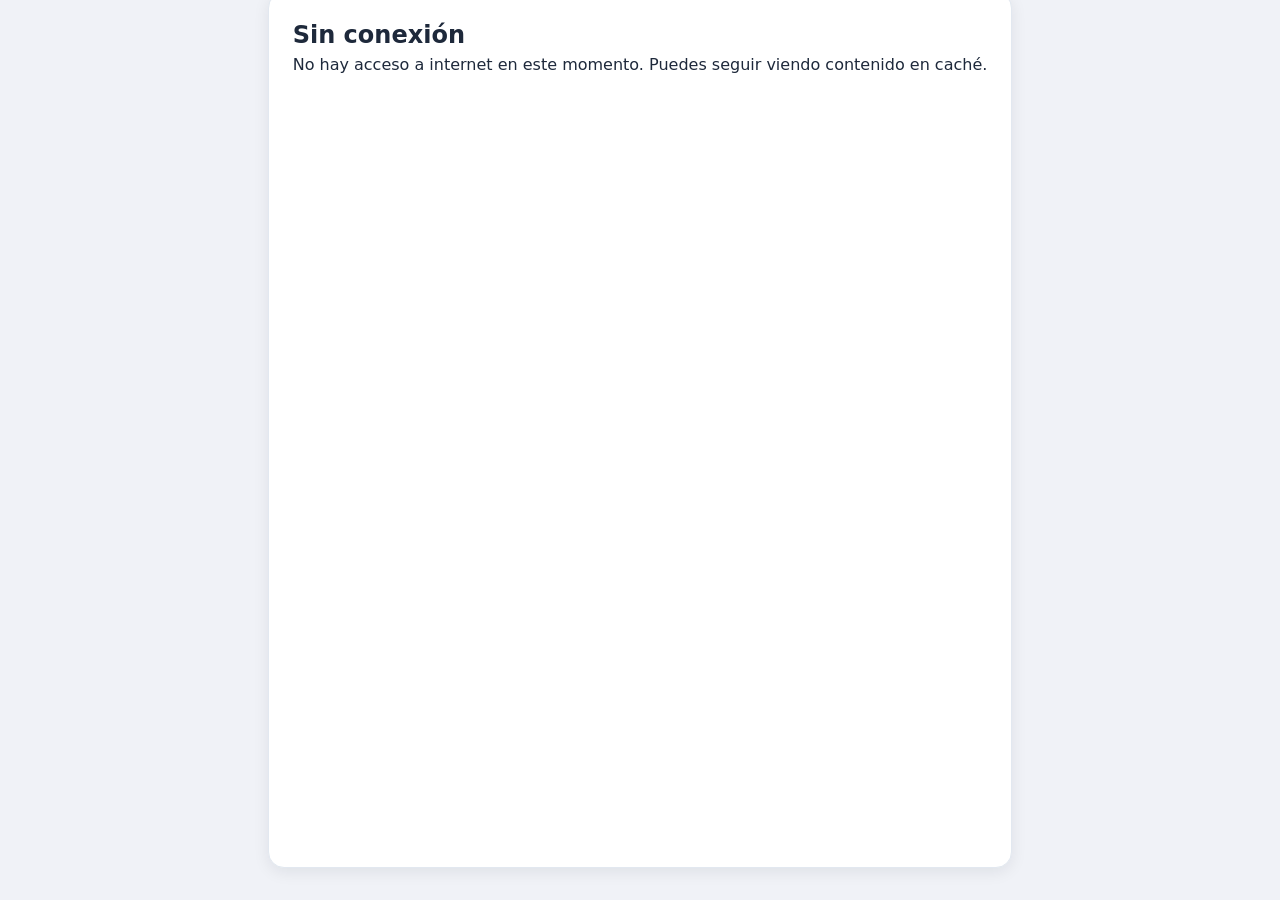
==== src/pages/offline.html @ c2a9e34a "primner commit" ====
<!doctype html>
<html lang="es">
  <head>
    <meta charset="UTF-8" />
    <meta name="viewport" content="width=device-width, initial-scale=1.0" />
    <title>Sin conexión</title>
    <link rel="stylesheet" href="../css/styles.css" />
  </head>
  <body>
    <main class="container">
      <section class="card">
        <h1>Sin conexión</h1>
        <p>No hay acceso a internet en este momento. Puedes seguir viendo contenido en caché.</p>
      </section>
    </main>
  </body>
</html>
---- src/css/styles.css ----
/* ===== Reset & Base ===== */
:root {
  color-scheme: light;
  --primary: #6366f1;
  --primary-dark: #4f46e5;
  --primary-light: #a5b4fc;
  --accent: #06b6d4;
  --bg: #f0f2f7;
  --surface: #ffffff;
  --text: #1e293b;
  --text-muted: #64748b;
  --border: #e2e8f0;
  --success: #10b981;
  --danger: #ef4444;
  --warning: #f59e0b;
  --radius: 1rem;
  --shadow-sm: 0 1px 3px rgba(15, 23, 42, 0.06);
  --shadow-md: 0 4px 16px rgba(15, 23, 42, 0.08);
  --shadow-lg: 0 8px 30px rgba(15, 23, 42, 0.12);
  --transition: 0.2s ease;
  font-family: "Inter", system-ui, -apple-system, BlinkMacSystemFont, "Segoe UI", sans-serif;
  line-height: 1.5;
}

*,
*::before,
*::after {
  box-sizing: border-box;
  margin: 0;
  padding: 0;
}

body {
  background: var(--bg);
  color: var(--text);
  min-height: 100vh;
  display: flex;
  flex-direction: column;
}

/* ===== Header ===== */
.app-header {
  background: linear-gradient(135deg, var(--primary) 0%, #818cf8 50%, var(--accent) 100%);
  color: #ffffff;
  padding: 2rem 1.5rem 2.5rem;
  position: relative;
  overflow: hidden;
}

.app-header::after {
  content: "";
  position: absolute;
  bottom: -1px;
  left: 0;
  right: 0;
  height: 30px;
  background: var(--bg);
  border-radius: 50% 50% 0 0 / 100% 100% 0 0;
}

.header-content {
  max-width: 1080px;
  margin: 0 auto;
  display: flex;
  align-items: center;
  justify-content: space-between;
  flex-wrap: wrap;
  gap: 1rem;
}

.header-text h1 {
  font-size: 1.75rem;
  font-weight: 800;
  letter-spacing: -0.02em;
}

.header-text p {
  margin-top: 0.25rem;
  opacity: 0.9;
  font-size: 0.95rem;
}

.badge {
  display: inline-flex;
  align-items: center;
  gap: 0.3rem;
  padding: 0.4rem 1rem;
  border-radius: 999px;
  background: rgba(255, 255, 255, 0.2);
  backdrop-filter: blur(8px);
  font-size: 0.85rem;
  font-weight: 600;
  white-space: nowrap;
}

/* ===== Layout ===== */
.container {
  max-width: 1080px;
  margin: -0.5rem auto 2rem;
  padding: 0 1.25rem;
  display: grid;
  gap: 1.25rem;
  flex: 1;
}

.forms-row {
  display: grid;
  grid-template-columns: 1fr 1fr;
  gap: 1.25rem;
}

@media (max-width: 768px) {
  .forms-row {
    grid-template-columns: 1fr;
  }
}

/* ===== Cards ===== */
.card {
  background: var(--surface);
  border-radius: var(--radius);
  box-shadow: var(--shadow-md);
  padding: 1.5rem;
  border: 1px solid var(--border);
  transition: box-shadow var(--transition);
}

.card:hover {
  box-shadow: var(--shadow-lg);
}

.card-header {
  display: flex;
  align-items: center;
  gap: 0.6rem;
  margin-bottom: 1.25rem;
}

.card-icon {
  font-size: 1.4rem;
  width: 2.4rem;
  height: 2.4rem;
  display: flex;
  align-items: center;
  justify-content: center;
  border-radius: 0.6rem;
  background: linear-gradient(135deg, #eef2ff, #e0e7ff);
  flex-shrink: 0;
}

.card-header h2 {
  font-size: 1.15rem;
  font-weight: 700;
  color: var(--text);
  letter-spacing: -0.01em;
}

/* ===== Forms ===== */
.grid-form {
  display: grid;
  gap: 1rem;
  grid-template-columns: repeat(auto-fit, minmax(180px, 1fr));
}

label {
  display: grid;
  gap: 0.35rem;
}

.label-text {
  font-weight: 600;
  font-size: 0.85rem;
  color: var(--text-muted);
  text-transform: uppercase;
  letter-spacing: 0.04em;
}

input,
select {
  padding: 0.65rem 0.85rem;
  border: 2px solid var(--border);
  border-radius: 0.6rem;
  font: inherit;
  font-size: 0.95rem;
  background: #f8fafc;
  color: var(--text);
  transition: border-color var(--transition), box-shadow var(--transition), background var(--transition);
}

input:focus,
select:focus {
  outline: none;
  border-color: var(--primary);
  box-shadow: 0 0 0 3px rgba(99, 102, 241, 0.15);
  background: var(--surface);
}

input::placeholder {
  color: #94a3b8;
}

button {
  align-self: end;
  padding: 0.7rem 1.25rem;
  border: 0;
  border-radius: 0.6rem;
  font: inherit;
  font-size: 0.95rem;
  font-weight: 600;
  background: linear-gradient(135deg, var(--primary), var(--primary-dark));
  color: #fff;
  cursor: pointer;
  transition: transform var(--transition), box-shadow var(--transition), opacity var(--transition);
  box-shadow: 0 2px 8px rgba(99, 102, 241, 0.3);
}

button:hover {
  transform: translateY(-1px);
  box-shadow: 0 4px 14px rgba(99, 102, 241, 0.4);
}

button:active {
  transform: translateY(0);
}

/* ===== Month Selector ===== */
.month-selector {
  max-width: 280px;
  margin-bottom: 0.5rem;
}

/* ===== Summary Grid ===== */
.summary-grid {
  margin: 1.25rem 0;
  display: grid;
  gap: 1rem;
  grid-template-columns: repeat(auto-fit, minmax(180px, 1fr));
}

.summary-card {
  border-radius: 0.75rem;
  padding: 1.2rem;
  position: relative;
  overflow: hidden;
  transition: transform var(--transition);
}

.summary-card:hover {
  transform: translateY(-2px);
}

.summary-card--budget {
  background: linear-gradient(135deg, #eef2ff 0%, #e0e7ff 100%);
  border-left: 4px solid var(--primary);
}

.summary-card--expense {
  background: linear-gradient(135deg, #fef2f2 0%, #fee2e2 100%);
  border-left: 4px solid var(--danger);
}

.summary-card--balance {
  background: linear-gradient(135deg, #ecfdf5 0%, #d1fae5 100%);
  border-left: 4px solid var(--success);
}

.summary-icon {
  font-size: 1.2rem;
  display: block;
  margin-bottom: 0.4rem;
}

.summary-card h3 {
  font-size: 0.8rem;
  font-weight: 600;
  color: var(--text-muted);
  text-transform: uppercase;
  letter-spacing: 0.05em;
}

.summary-card p {
  margin-top: 0.35rem;
  font-size: 1.3rem;
  font-weight: 800;
  color: var(--text);
  letter-spacing: -0.02em;
}

/* ===== Canvas / Chart ===== */
canvas {
  max-width: 100%;
  border: 2px solid var(--border);
  border-radius: 0.75rem;
  background: var(--surface);
}

/* ===== Table ===== */
.table-wrap {
  overflow-x: auto;
  border-radius: 0.75rem;
  border: 1px solid var(--border);
}

table {
  width: 100%;
  border-collapse: collapse;
}

thead {
  background: linear-gradient(135deg, #f8fafc, #f1f5f9);
}

th {
  text-align: left;
  padding: 0.85rem 1rem;
  font-size: 0.8rem;
  font-weight: 700;
  color: var(--text-muted);
  text-transform: uppercase;
  letter-spacing: 0.05em;
  border-bottom: 2px solid var(--border);
}

td {
  text-align: left;
  padding: 0.75rem 1rem;
  border-bottom: 1px solid #f1f5f9;
  font-size: 0.95rem;
}

tbody tr {
  transition: background var(--transition);
}

tbody tr:hover {
  background: #f8fafc;
}

tbody tr:last-child td {
  border-bottom: none;
}

/* ===== Message ===== */
.message {
  min-height: 1.5rem;
  font-weight: 600;
  font-size: 0.9rem;
  padding: 0.25rem 0;
  color: #b91c1c;
  text-align: center;
}

/* ===== Footer ===== */
.app-footer {
  background: var(--text);
  color: var(--text-muted);
  text-align: center;
  padding: 1.25rem 1rem;
  font-size: 0.85rem;
}

.app-footer p {
  opacity: 0.6;
}

/* ===== Responsive ===== */
@media (max-width: 480px) {
  .app-header {
    padding: 1.5rem 1rem 2rem;
  }

  .header-text h1 {
    font-size: 1.35rem;
  }

  .card {
    padding: 1.1rem;
  }

  .summary-card p {
    font-size: 1.1rem;
  }
}

/* ===== Animations ===== */
@keyframes fadeIn {
  from { opacity: 0; transform: translateY(8px); }
  to { opacity: 1; transform: translateY(0); }
}

.card {
  animation: fadeIn 0.4s ease both;
}

.card:nth-child(2) { animation-delay: 0.05s; }
.card:nth-child(3) { animation-delay: 0.1s; }
.card:nth-child(4) { animation-delay: 0.15s; }
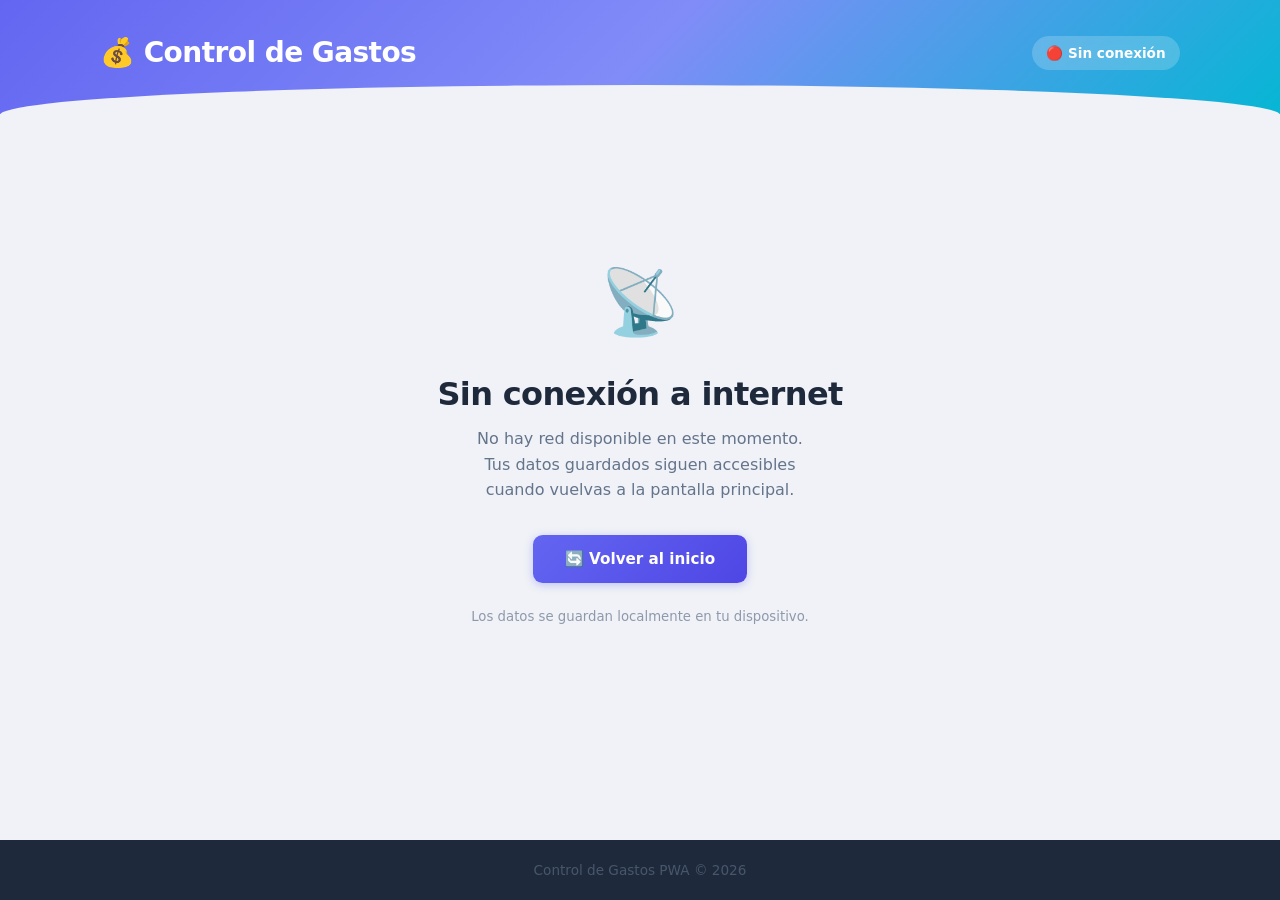
==== commit 92897b65: "v5" ====
--- a/src/pages/offline.html
+++ b/src/pages/offline.html
@@ -3,15 +3,99 @@
   <head>
     <meta charset="UTF-8" />
     <meta name="viewport" content="width=device-width, initial-scale=1.0" />
-    <title>Sin conexión</title>
+    <meta name="theme-color" content="#6366f1" media="(prefers-color-scheme: light)" />
+    <meta name="theme-color" content="#818cf8" media="(prefers-color-scheme: dark)" />
+    <title>Sin conexión · Control de Gastos</title>
     <link rel="stylesheet" href="../css/styles.css" />
+    <style>
+      .offline-wrap {
+        display: flex;
+        flex-direction: column;
+        align-items: center;
+        justify-content: center;
+        min-height: 60dvh;
+        text-align: center;
+        padding: 2rem 1.25rem;
+      }
+      .offline-icon {
+        font-size: 4rem;
+        margin-bottom: 1.25rem;
+        animation: pulse 2s ease-in-out infinite;
+      }
+      @keyframes pulse {
+        0%, 100% { transform: scale(1); }
+        50% { transform: scale(1.08); }
+      }
+      .offline-title {
+        font-size: clamp(1.4rem, 5vw, 2rem);
+        font-weight: 800;
+        letter-spacing: -0.02em;
+        margin-bottom: 0.5rem;
+        color: var(--text);
+      }
+      .offline-desc {
+        color: var(--text-muted);
+        font-size: 1rem;
+        max-width: 340px;
+        line-height: 1.6;
+        margin-bottom: 2rem;
+      }
+      .retry-btn {
+        display: inline-flex;
+        align-items: center;
+        gap: 0.5rem;
+        padding: 0.8rem 2rem;
+        min-height: 2.75rem;
+        border-radius: 0.6rem;
+        background: linear-gradient(135deg, var(--primary), var(--primary-dark));
+        color: #fff;
+        font: inherit;
+        font-size: 0.95rem;
+        font-weight: 600;
+        border: 0;
+        cursor: pointer;
+        box-shadow: 0 2px 8px rgba(99, 102, 241, 0.35);
+        transition: transform 0.2s ease, box-shadow 0.2s ease;
+        touch-action: manipulation;
+        text-decoration: none;
+      }
+      .retry-btn:hover {
+        transform: translateY(-1px);
+        box-shadow: 0 4px 14px rgba(99, 102, 241, 0.45);
+      }
+      .offline-hint {
+        margin-top: 1.5rem;
+        font-size: 0.83rem;
+        color: var(--text-muted);
+        opacity: 0.7;
+      }
+    </style>
   </head>
   <body>
+    <header class="app-header">
+      <div class="header-content">
+        <div class="header-text">
+          <h1>💰 Control de Gastos</h1>
+        </div>
+        <span class="badge">🔴 Sin conexión</span>
+      </div>
+    </header>
+
     <main class="container">
-      <section class="card">
-        <h1>Sin conexión</h1>
-        <p>No hay acceso a internet en este momento. Puedes seguir viendo contenido en caché.</p>
-      </section>
+      <div class="offline-wrap">
+        <div class="offline-icon">📡</div>
+        <h2 class="offline-title">Sin conexión a internet</h2>
+        <p class="offline-desc">
+          No hay red disponible en este momento. Tus datos guardados siguen accesibles
+          cuando vuelvas a la pantalla principal.
+        </p>
+        <a href="../../../index.html" class="retry-btn">🔄 Volver al inicio</a>
+        <p class="offline-hint">Los datos se guardan localmente en tu dispositivo.</p>
+      </div>
     </main>
+
+    <footer class="app-footer">
+      <p>Control de Gastos PWA &copy; 2026</p>
+    </footer>
   </body>
 </html>
--- a/src/css/styles.css
+++ b/src/css/styles.css
@@ -1,6 +1,6 @@
 /* ===== Reset & Base ===== */
 :root {
-  color-scheme: light;
+  color-scheme: light dark;
   --primary: #6366f1;
   --primary-dark: #4f46e5;
   --primary-light: #a5b4fc;
@@ -18,8 +18,33 @@
   --shadow-md: 0 4px 16px rgba(15, 23, 42, 0.08);
   --shadow-lg: 0 8px 30px rgba(15, 23, 42, 0.12);
   --transition: 0.2s ease;
+  --safe-top: env(safe-area-inset-top, 0px);
+  --safe-right: env(safe-area-inset-right, 0px);
+  --safe-bottom: env(safe-area-inset-bottom, 0px);
+  --safe-left: env(safe-area-inset-left, 0px);
   font-family: "Inter", system-ui, -apple-system, BlinkMacSystemFont, "Segoe UI", sans-serif;
   line-height: 1.5;
+}
+
+/* ===== Dark Mode ===== */
+@media (prefers-color-scheme: dark) {
+  :root {
+    --primary: #818cf8;
+    --primary-dark: #6366f1;
+    --primary-light: #c7d2fe;
+    --accent: #22d3ee;
+    --bg: #0f172a;
+    --surface: #1e293b;
+    --text: #f1f5f9;
+    --text-muted: #94a3b8;
+    --border: #334155;
+    --success: #34d399;
+    --danger: #f87171;
+    --warning: #fbbf24;
+    --shadow-sm: 0 1px 3px rgba(0, 0, 0, 0.3);
+    --shadow-md: 0 4px 16px rgba(0, 0, 0, 0.35);
+    --shadow-lg: 0 8px 30px rgba(0, 0, 0, 0.45);
+  }
 }
 
 *,
@@ -30,19 +55,26 @@
   padding: 0;
 }
 
+html {
+  scroll-behavior: smooth;
+}
+
 body {
   background: var(--bg);
   color: var(--text);
-  min-height: 100vh;
+  min-height: 100dvh;
   display: flex;
   flex-direction: column;
+  -webkit-tap-highlight-color: transparent;
+  padding-left: var(--safe-left);
+  padding-right: var(--safe-right);
 }
 
 /* ===== Header ===== */
 .app-header {
   background: linear-gradient(135deg, var(--primary) 0%, #818cf8 50%, var(--accent) 100%);
   color: #ffffff;
-  padding: 2rem 1.5rem 2.5rem;
+  padding: calc(2rem + var(--safe-top)) 1.5rem 2.5rem;
   position: relative;
   overflow: hidden;
 }
@@ -65,11 +97,11 @@
   align-items: center;
   justify-content: space-between;
   flex-wrap: wrap;
-  gap: 1rem;
+  gap: 0.75rem;
 }
 
 .header-text h1 {
-  font-size: 1.75rem;
+  font-size: clamp(1.25rem, 4vw, 1.75rem);
   font-weight: 800;
   letter-spacing: -0.02em;
 }
@@ -77,17 +109,18 @@
 .header-text p {
   margin-top: 0.25rem;
   opacity: 0.9;
-  font-size: 0.95rem;
+  font-size: clamp(0.8rem, 2.5vw, 0.95rem);
 }
 
 .badge {
   display: inline-flex;
   align-items: center;
   gap: 0.3rem;
-  padding: 0.4rem 1rem;
+  padding: 0.4rem 0.9rem;
   border-radius: 999px;
   background: rgba(255, 255, 255, 0.2);
   backdrop-filter: blur(8px);
+  -webkit-backdrop-filter: blur(8px);
   font-size: 0.85rem;
   font-weight: 600;
   white-space: nowrap;
@@ -98,21 +131,17 @@
   max-width: 1080px;
   margin: -0.5rem auto 2rem;
   padding: 0 1.25rem;
+  padding-bottom: calc(2rem + var(--safe-bottom));
   display: grid;
   gap: 1.25rem;
   flex: 1;
+  width: 100%;
 }
 
 .forms-row {
   display: grid;
   grid-template-columns: 1fr 1fr;
   gap: 1.25rem;
-}
-
-@media (max-width: 768px) {
-  .forms-row {
-    grid-template-columns: 1fr;
-  }
 }
 
 /* ===== Cards ===== */
@@ -148,8 +177,14 @@
   flex-shrink: 0;
 }
 
+@media (prefers-color-scheme: dark) {
+  .card-icon {
+    background: linear-gradient(135deg, #1e1b4b, #312e81);
+  }
+}
+
 .card-header h2 {
-  font-size: 1.15rem;
+  font-size: 1.1rem;
   font-weight: 700;
   color: var(--text);
   letter-spacing: -0.01em;
@@ -159,7 +194,11 @@
 .grid-form {
   display: grid;
   gap: 1rem;
-  grid-template-columns: repeat(auto-fit, minmax(180px, 1fr));
+  grid-template-columns: repeat(auto-fit, minmax(160px, 1fr));
+}
+
+.grid-form button {
+  grid-column: 1 / -1;
 }
 
 label {
@@ -169,7 +208,7 @@
 
 .label-text {
   font-weight: 600;
-  font-size: 0.85rem;
+  font-size: 0.82rem;
   color: var(--text-muted);
   text-transform: uppercase;
   letter-spacing: 0.04em;
@@ -177,14 +216,25 @@
 
 input,
 select {
-  padding: 0.65rem 0.85rem;
+  padding: 0.7rem 0.9rem;
   border: 2px solid var(--border);
   border-radius: 0.6rem;
   font: inherit;
-  font-size: 0.95rem;
-  background: #f8fafc;
+  font-size: 1rem;
+  background: var(--bg);
   color: var(--text);
+  min-height: 2.75rem;
+  width: 100%;
   transition: border-color var(--transition), box-shadow var(--transition), background var(--transition);
+  -webkit-appearance: none;
+  appearance: none;
+}
+
+select {
+  background-image: url("data:image/svg+xml,%3Csvg xmlns='http://www.w3.org/2000/svg' width='12' height='8' viewBox='0 0 12 8'%3E%3Cpath fill='%2364748b' d='M1 1l5 5 5-5'/%3E%3C/svg%3E");
+  background-repeat: no-repeat;
+  background-position: right 0.85rem center;
+  padding-right: 2.25rem;
 }
 
 input:focus,
@@ -196,12 +246,13 @@
 }
 
 input::placeholder {
-  color: #94a3b8;
+  color: var(--text-muted);
+  opacity: 0.6;
 }
 
 button {
-  align-self: end;
-  padding: 0.7rem 1.25rem;
+  padding: 0.8rem 1.25rem;
+  min-height: 2.75rem;
   border: 0;
   border-radius: 0.6rem;
   font: inherit;
@@ -212,6 +263,7 @@
   cursor: pointer;
   transition: transform var(--transition), box-shadow var(--transition), opacity var(--transition);
   box-shadow: 0 2px 8px rgba(99, 102, 241, 0.3);
+  touch-action: manipulation;
 }
 
 button:hover {
@@ -221,12 +273,14 @@
 
 button:active {
   transform: translateY(0);
+  opacity: 0.9;
 }
 
 /* ===== Month Selector ===== */
 .month-selector {
-  max-width: 280px;
-  margin-bottom: 0.5rem;
+  width: 100%;
+  max-width: 300px;
+  margin-bottom: 0.75rem;
 }
 
 /* ===== Summary Grid ===== */
@@ -234,12 +288,12 @@
   margin: 1.25rem 0;
   display: grid;
   gap: 1rem;
-  grid-template-columns: repeat(auto-fit, minmax(180px, 1fr));
+  grid-template-columns: repeat(3, 1fr);
 }
 
 .summary-card {
   border-radius: 0.75rem;
-  padding: 1.2rem;
+  padding: 1.1rem;
   position: relative;
   overflow: hidden;
   transition: transform var(--transition);
@@ -262,6 +316,18 @@
 .summary-card--balance {
   background: linear-gradient(135deg, #ecfdf5 0%, #d1fae5 100%);
   border-left: 4px solid var(--success);
+}
+
+@media (prefers-color-scheme: dark) {
+  .summary-card--budget {
+    background: linear-gradient(135deg, #1e1b4b 0%, #312e81 100%);
+  }
+  .summary-card--expense {
+    background: linear-gradient(135deg, #450a0a 0%, #7f1d1d 100%);
+  }
+  .summary-card--balance {
+    background: linear-gradient(135deg, #022c22 0%, #064e3b 100%);
+  }
 }
 
 .summary-icon {
@@ -271,7 +337,7 @@
 }
 
 .summary-card h3 {
-  font-size: 0.8rem;
+  font-size: 0.75rem;
   font-weight: 600;
   color: var(--text-muted);
   text-transform: uppercase;
@@ -280,15 +346,24 @@
 
 .summary-card p {
   margin-top: 0.35rem;
-  font-size: 1.3rem;
+  font-size: clamp(1rem, 2.5vw, 1.3rem);
   font-weight: 800;
   color: var(--text);
   letter-spacing: -0.02em;
+  overflow-wrap: break-word;
+  word-break: break-all;
 }
 
 /* ===== Canvas / Chart ===== */
+.chart-wrapper {
+  width: 100%;
+  overflow: hidden;
+}
+
 canvas {
-  max-width: 100%;
+  display: block;
+  width: 100%;
+  height: auto;
   border: 2px solid var(--border);
   border-radius: 0.75rem;
   background: var(--surface);
@@ -299,32 +374,35 @@
   overflow-x: auto;
   border-radius: 0.75rem;
   border: 1px solid var(--border);
+  -webkit-overflow-scrolling: touch;
 }
 
 table {
   width: 100%;
+  min-width: 480px;
   border-collapse: collapse;
 }
 
 thead {
-  background: linear-gradient(135deg, #f8fafc, #f1f5f9);
+  background: linear-gradient(135deg, var(--bg), var(--border));
 }
 
 th {
   text-align: left;
   padding: 0.85rem 1rem;
-  font-size: 0.8rem;
+  font-size: 0.78rem;
   font-weight: 700;
   color: var(--text-muted);
   text-transform: uppercase;
   letter-spacing: 0.05em;
   border-bottom: 2px solid var(--border);
+  white-space: nowrap;
 }
 
 td {
   text-align: left;
   padding: 0.75rem 1rem;
-  border-bottom: 1px solid #f1f5f9;
+  border-bottom: 1px solid var(--border);
   font-size: 0.95rem;
 }
 
@@ -333,7 +411,7 @@
 }
 
 tbody tr:hover {
-  background: #f8fafc;
+  background: var(--bg);
 }
 
 tbody tr:last-child td {
@@ -342,12 +420,17 @@
 
 /* ===== Message ===== */
 .message {
-  min-height: 1.5rem;
+  min-height: 2rem;
   font-weight: 600;
   font-size: 0.9rem;
-  padding: 0.25rem 0;
-  color: #b91c1c;
+  padding: 0.5rem 1rem;
+  border-radius: 0.5rem;
   text-align: center;
+  transition: color var(--transition);
+}
+
+.message:not(:empty) {
+  background: color-mix(in srgb, currentColor 8%, transparent);
 }
 
 /* ===== Footer ===== */
@@ -356,30 +439,12 @@
   color: var(--text-muted);
   text-align: center;
   padding: 1.25rem 1rem;
+  padding-bottom: calc(1.25rem + var(--safe-bottom));
   font-size: 0.85rem;
 }
 
 .app-footer p {
   opacity: 0.6;
-}
-
-/* ===== Responsive ===== */
-@media (max-width: 480px) {
-  .app-header {
-    padding: 1.5rem 1rem 2rem;
-  }
-
-  .header-text h1 {
-    font-size: 1.35rem;
-  }
-
-  .card {
-    padding: 1.1rem;
-  }
-
-  .summary-card p {
-    font-size: 1.1rem;
-  }
 }
 
 /* ===== Animations ===== */
@@ -389,9 +454,74 @@
 }
 
 .card {
-  animation: fadeIn 0.4s ease both;
+  animation: fadeIn 0.35s ease both;
 }
 
 .card:nth-child(2) { animation-delay: 0.05s; }
 .card:nth-child(3) { animation-delay: 0.1s; }
 .card:nth-child(4) { animation-delay: 0.15s; }
+
+/* ===== Tablet (≤ 900px) ===== */
+@media (max-width: 900px) {
+  .summary-grid {
+    grid-template-columns: repeat(3, 1fr);
+  }
+}
+
+/* ===== Mobile (≤ 640px) ===== */
+@media (max-width: 640px) {
+  .forms-row {
+    grid-template-columns: 1fr;
+  }
+
+  .month-selector {
+    max-width: 100%;
+  }
+
+  .summary-grid {
+    grid-template-columns: 1fr;
+  }
+
+  .summary-card {
+    display: flex;
+    align-items: center;
+    gap: 1rem;
+    padding: 1rem 1.25rem;
+  }
+
+  .summary-icon {
+    font-size: 1.6rem;
+    margin-bottom: 0;
+  }
+
+  .summary-card p {
+    font-size: 1.2rem;
+    word-break: normal;
+  }
+}
+
+/* ===== Small Mobile (≤ 420px) ===== */
+@media (max-width: 420px) {
+  .app-header {
+    padding: calc(1.5rem + var(--safe-top)) 1rem 2rem;
+  }
+
+  .container {
+    padding: 0 0.875rem;
+    padding-bottom: calc(1.5rem + var(--safe-bottom));
+  }
+
+  .card {
+    padding: 1.1rem;
+  }
+}
+
+/* ===== Reduced Motion ===== */
+@media (prefers-reduced-motion: reduce) {
+  *,
+  *::before,
+  *::after {
+    animation-duration: 0.01ms !important;
+    transition-duration: 0.01ms !important;
+  }
+}
